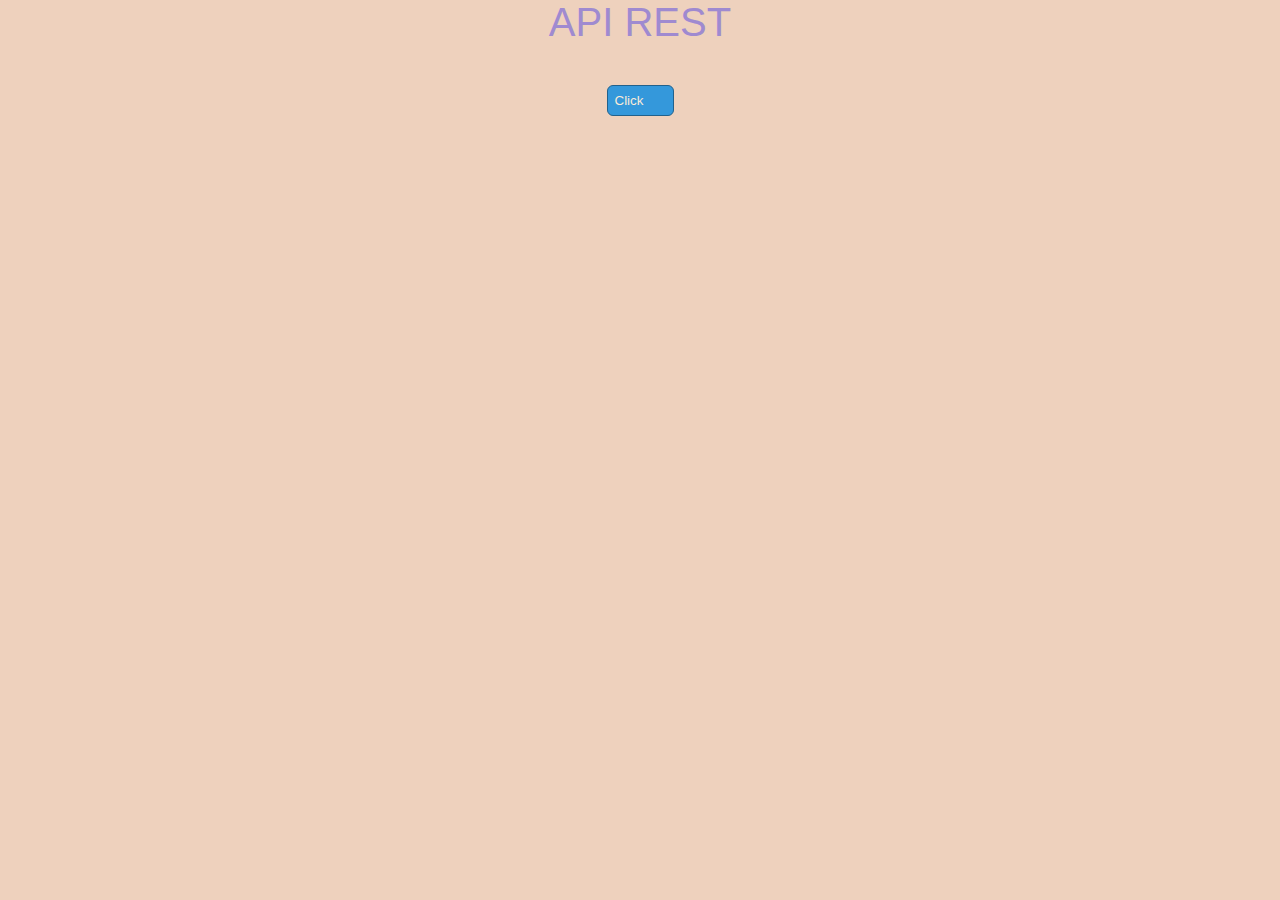
==== api.html @ d14157aa "Actualizacion-API-not_functional" ====
<!DOCTYPE html>
<html lang="es">

<head>
    <meta charset="UTF-8">
    <meta name="viewport" content="width=device-width, initial-scale=1.0">
    <title>API | REST</title>
    <link rel="stylesheet" href="css/style.css">
</head>

<body style="background: rgb(238, 209, 189);">
    <h2 class="subtitulo">API REST</h2>
    <button class="btn" onclick="mostrar()">Click</button>

    <div id="contenido">
    </div>

</body>
<script src="js/rest-api.js"></script>

</html>
---- css/style.css ----
* {
    margin: 0;
    padding: 0;
    box-sizing: 0;
}

:root {
    /*!pseudoclase*/
    scroll-behavior: smooth;
}

body {
    font-family: 'Open Sans', sans-serif;
    background: rgb(27, 42, 61);
    background: radial-gradient(circle, rgba(27, 42, 61, 1) 0%, rgba(20, 23, 20, 1) 96%);
}

.container {
    width: 90%;
    max-width: 1200px;
    overflow: hidden;
    margin: auto;
    padding: 60px 0;
}

.header {
    height: 100vh;
    background-image: linear-gradient(to right, rgba(68, 233, 123, 0.30) 0%, rgba(56, 249, 214, 0.30) 100%), url(../img/principal.jpg);
    background-repeat: no-repeat;
    background-size: cover;
    background-attachment: fixed;
    background-position: center;
}

.head {
    text-align: center;
    padding: 0;
    height: 100%;
    display: flex;
    justify-content: center;
    align-items: center;
    flex-direction: column;
    color: #fff;
}

.hamburger-icon {
    position: fixed;
    top: 30px;
    right: 30px;
    background: #fff;
    width: 35px;
    height: 35px;
    cursor: pointer;
    border-radius: 20px;
    box-shadow: 0 0 6px rgb(0, 0, 0, .5);
}

.nav-menu {
    position: fixed;
    top: 0;
    right: 0;
    width: 20vw;
    height: 100%;
    background-image: linear-gradient(to top, rgba(15, 216, 79, 0.600) 0%, rgba(249, 240, 71, 0.600) 100%);
    display: flex;
    flex-direction: column;
    justify-content: space-evenly;
    align-items: center;
    box-shadow: 0 0 6px rgba(0, 0, 0, 0.5);
    transition: transform .3s ease-in-out;
    transform: translate(100%);
}

.spread {
    transform: translate(0);
}

.nav-menu a {
    color: rgb(255, 255, 255);
    text-decoration: none;
}

.titulo {
    font-size: 60px;
    margin-bottom: 15px;
}

.copy {
    font-weight: 400;
    font-size: 25px;
    color: #000
}

/*!  Nuestro Servicio*/

.subtitulo {
    text-align: center;
    font-weight: 300;
    color: #9f8ad0;
    margin-bottom: 40px;
    font-size: 40px;
}

.container-service {
    display: flex;
    justify-content: space-evenly;
    align-items: center;
    flex-wrap: wrap;
    color: seashell;
    text-align: justify;
}

.container-service img {
    width: 40%;
}

.checklist-service {
    width: 45%;
}

.service {
    margin-bottom: 20px;
}

.n-service {
    margin-bottom: 7px;
    color: #9f8ad0;
}

.number {
    display: inline-block;
    background-image: linear-gradient(to right, #43e97b 0%, #38f9d7 100%);
    width: 30px;
    height: 30px;
    color: snow;
    text-align: center;
    line-height: 30px;
    /*! Centrar texto verticalmente  */
    border-radius: 50%;
    margin-right: 5px;
}

/*!  Gaaleria */

.gallery {
    background-color: cornsilk;
}

.container-galery {
    display: flex;
    justify-content: space-evenly;
    flex-wrap: wrap;
}

.img-gallery {
    object-fit: cover;
    width: 30%;
    display: block;
    margin-bottom: 15px;
    box-shadow: 0 0 8px rgb(27, 42, 61, .5);
    cursor: pointer;
}

.imagen-light {
    position: fixed;
    background: rgb(0, 0, 0, .5);
    width: 100%;
    height: 100%;
    top: 0;
    left: 0;
    display: flex;
    justify-content: center;
    /*! alinear de manera vertical */
    align-items: center;
    /*! alinear de manera horizontal */
    transform: translate(100%);
    transition: transform .2s ease-in-out;
}

.show{
    transform: translate(0);
}

.add-img {
    object-fit: cover;
    width: 60%;
    border-radius: 10px;
    transform: scale(0);
    transition: transform 1s;

}
.show-img {
    transform: scale(1);
}

.close {
    position: absolute;
    top: 15px;
    right: 15px;
    width: 40px;
    cursor: pointer;
}

/*! Expertos */

.experts {
    display: flex;
    justify-content: space-evenly;
    align-items: center;
    flex-wrap: wrap;
}

.cont-expert {
    width: 30%;
    text-align: center;
    margin-bottom: 20px;
    color: snow;
}

.cont-expert img {
    width: 80%;
    display: block;
    margin: 0 auto;
}

.n-expert {
    display: inline-block;
    margin-top: 20px;
    width: 100%;
    font-weight: 400;
}

/*! Service -API REST  */

.api-rest{
    color: antiquewhite;
    text-align: justify;
    display: flex;
    margin: auto;
    width: 80%;
    font-size: 20px;
    margin-top: 15px;
    margin-bottom: 15px;
}
.btn{
    display: flex;
    margin: auto;
    margin-bottom: 15px;
    background:   #3498db  ;
    color: antiquewhite;
    padding: 7px;
    border: 1px  #21618c  solid;
    border-radius: 6px;
    text-decoration: none;
    width: 67px;
}
.btn:hover{
    background:  #85c1e9 ;
    color: black;
}

p{
    color: seashell;
    text-align: justify;
}

/*! Footer  */

footer {
    background: black;
    padding: 0.1px;
}

.footer-content {
    display: flex;
    justify-content: space-between;
    align-items: center;
    flex-wrap: wrap;
    padding-top: 60px;
    padding-bottom: 40px;
}

.contact-us {
    width: 40%;
    color: #fff;
}

.brand {
    font-weight: 500;
    font-size: 40px;
}

.brand+p {
    font-weight: 500;
}

.social-media {
    width: 50%;
    display: flex;
    justify-content: flex-end;
}

.social-media-icon {
    display: inline-block;
    margin-left: 20px;
    width: 45px;
    height: 45px;
    border: 1px solid #fff;
    border-radius: 50%;
    text-align: center;
    line-height: 50px;
    color: #fff;
    font-size: 30px;
}

.social-media-icon:nth-child(1):hover {
    background: #0268e2;
    color: white;
}

.social-media-icon:nth-child(2):hover {
    background: #1da1f2;
    color: white;
}

.social-media-icon:nth-child(3):hover {
    background-image: linear-gradient(to right, #fa709a 0%, #fee140 100%);
    color: white;
}

.line {
    width: 90%;
    max-width: 1200px;
    margin: 0 auto;
    height: 2px;
    background: #fff;
    margin-bottom: 70px;
}

/*! Mobile Menu  */

@media screen and (max-width: 800px) {
    .nav-menu {
        width: 40vw;
    }
    .titulo{
        font-size: 40px;
    }
    .container-service img{
        width: 80%;
        margin-bottom: 40px;
    }
    .checklist-service{
        width: 85%;
    }
    .service{
        margin-bottom: 30px;
    }
    .add-img{
        width: 80%;
    }
    .img-gallery{
        width: 45%;
    }
    .cont-expert{
        width: 80%;
    }
    .footer-content{
        justify-content: center;
    }
    .social-media{
        width: 80%;
        justify-content: space-evenly;
    }
    .social-media-icon{
        margin-left: 0;
        margin-top: 15px;
    }
    .contact-us{
        width: 100%;
        text-align: center;
        margin-bottom: 25px;
    }
}

@media screen and (max-width:500px){
    .nav-menu{
        width: 65vw;
    }
    .add-img{
        width: 90%;
    }
    .hamburger-icon{
        top: 20px;
        right: 20px;
    }
    .titulo{
        font-size: 30px;
    }
    .subtitulo{
        font-size: 30px;
    }
    .img-gallery{
        width: 95%;
    }
    .social-media{
        width: 100%;
    }
}
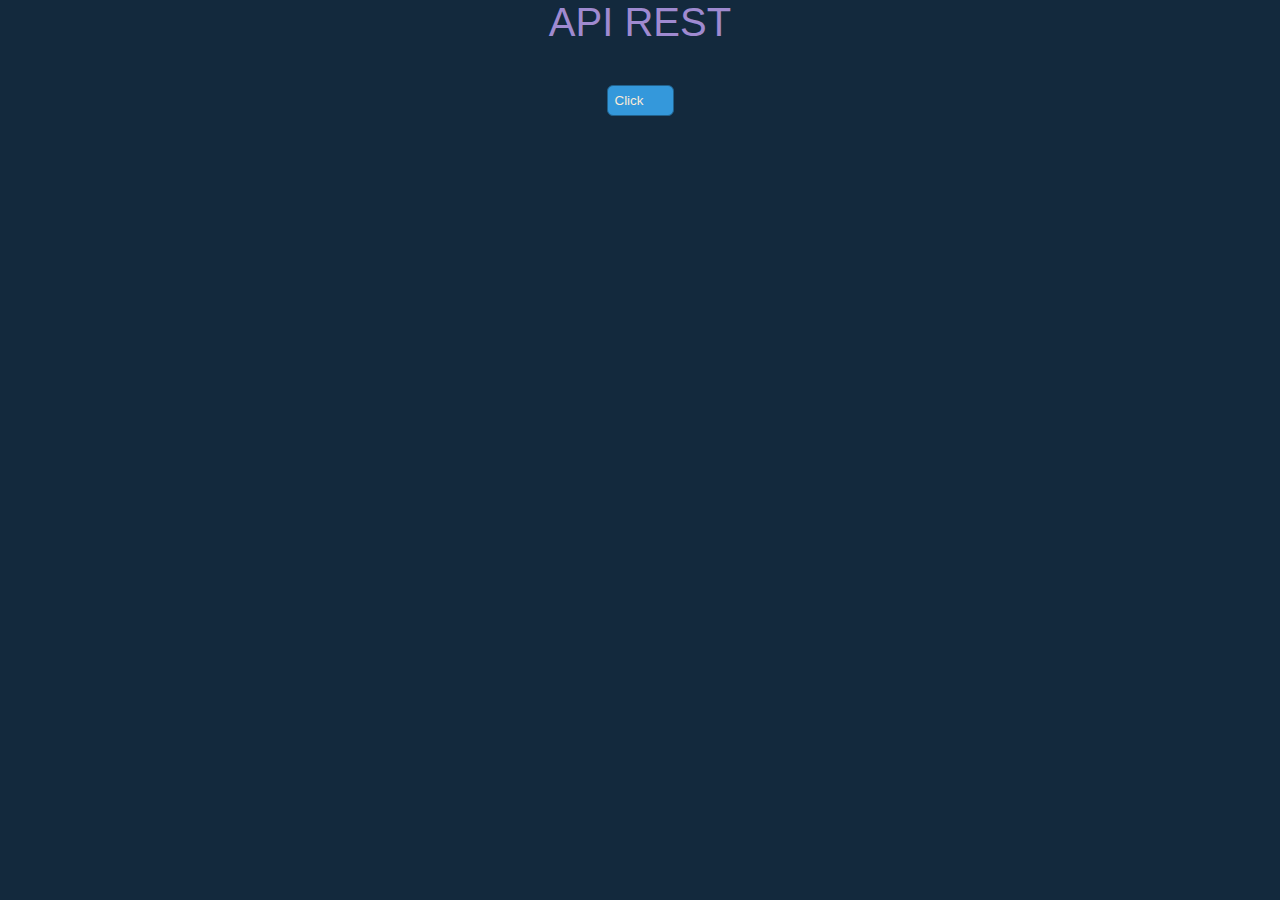
==== commit 0ccd210a: "Actualizacion de la paleta de colores(Azul)" ====
--- a/api.html
+++ b/api.html
@@ -5,10 +5,11 @@
     <meta charset="UTF-8">
     <meta name="viewport" content="width=device-width, initial-scale=1.0">
     <title>API | REST</title>
+    <link rel="stylesheet" href="css/api.css">
     <link rel="stylesheet" href="css/style.css">
 </head>
 
-<body style="background: rgb(238, 209, 189);">
+<body>
     <h2 class="subtitulo">API REST</h2>
     <button class="btn" onclick="mostrar()">Click</button>
 
--- a/css/api.css
+++ b/css/api.css
@@ -0,0 +1,12 @@
+body{
+	background: #13293D	!important;
+}
+
+#contenido{
+    color: black;
+    background: #2A628F;
+    margin: 0 8%;
+    display: flex;
+    flex-direction: column;
+    align-items: center;
+}--- a/css/style.css
+++ b/css/style.css
@@ -169,10 +169,10 @@
     top: 0;
     left: 0;
     display: flex;
+    /*! alinear de manera vertical */
     justify-content: center;
-    /*! alinear de manera vertical */
-    align-items: center;
-    /*! alinear de manera horizontal */
+        /*! alinear de manera horizontal */
+    align-items: center;
     transform: translate(100%);
     transition: transform .2s ease-in-out;
 }
@@ -259,11 +259,14 @@
     color: black;
 }
 
-p{
-    color: seashell;
-    text-align: justify;
-}
-
+#contenido img{
+    width: 200px;
+    height: 200px;
+}
+#contenido .marc{
+    width: 100px;
+    height: 600px;
+}
 /*! Footer  */
 
 footer {
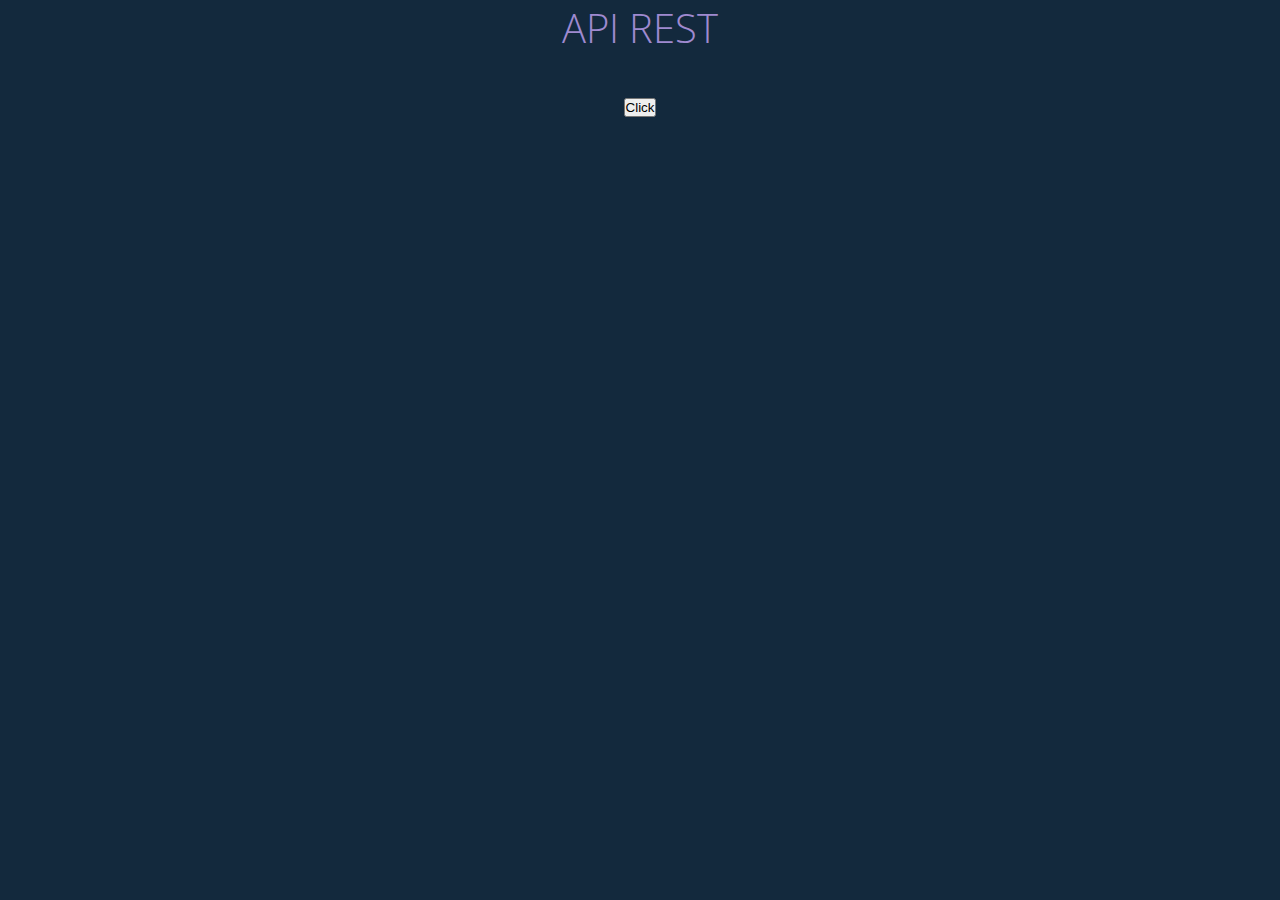
==== commit abd3f933: "Ajustes" ====
--- a/api.html
+++ b/api.html
@@ -7,16 +7,25 @@
     <title>API | REST</title>
     <link rel="stylesheet" href="css/api.css">
     <link rel="stylesheet" href="css/style.css">
+    <link href="https://cdn.jsdelivr.net/npm/boxicons@2.0.5/css/boxicons.min.css" rel="stylesheet" />
+    <link rel="stylesheet" href="https://cdn.jsdelivr.net/npm/bootstrap@4.5.3/dist/css/bootstrap.min.css"
+        integrity="sha384-TX8t27EcRE3e/ihU7zmQxVncDAy5uIKz4rEkgIXeMed4M0jlfIDPvg6uqKI2xXr2" crossorigin="anonymous">
+    <link href="https://fonts.googleapis.com/css2?family=Open+Sans:wght@300;400;700&display=swap" rel="stylesheet" />
 </head>
 
 <body>
     <h2 class="subtitulo">API REST</h2>
-    <button class="btn" onclick="mostrar()">Click</button>
-
+    <center> <button class="btn btn-success" onclick="mostrar()">Click</button> </center>
     <div id="contenido">
     </div>
 
 </body>
 <script src="js/rest-api.js"></script>
+<script src="https://code.jquery.com/jquery-3.5.1.slim.min.js"
+        integrity="sha384-DfXdz2htPH0lsSSs5nCTpuj/zy4C+OGpamoFVy38MVBnE+IbbVYUew+OrCXaRkfj"
+        crossorigin="anonymous"></script>
+    <script src="https://cdn.jsdelivr.net/npm/bootstrap@4.5.3/dist/js/bootstrap.bundle.min.js"
+        integrity="sha384-ho+j7jyWK8fNQe+A12Hb8AhRq26LrZ/JpcUGGOn+Y7RsweNrtN/tE3MoK7ZeZDyx"
+        crossorigin="anonymous"></script>
 
 </html>--- a/css/style.css
+++ b/css/style.css
@@ -242,7 +242,7 @@
     margin-top: 15px;
     margin-bottom: 15px;
 }
-.btn{
+/* .btn{
     display: flex;
     margin: auto;
     margin-bottom: 15px;
@@ -257,7 +257,7 @@
 .btn:hover{
     background:  #85c1e9 ;
     color: black;
-}
+} */
 
 #contenido img{
     width: 200px;
